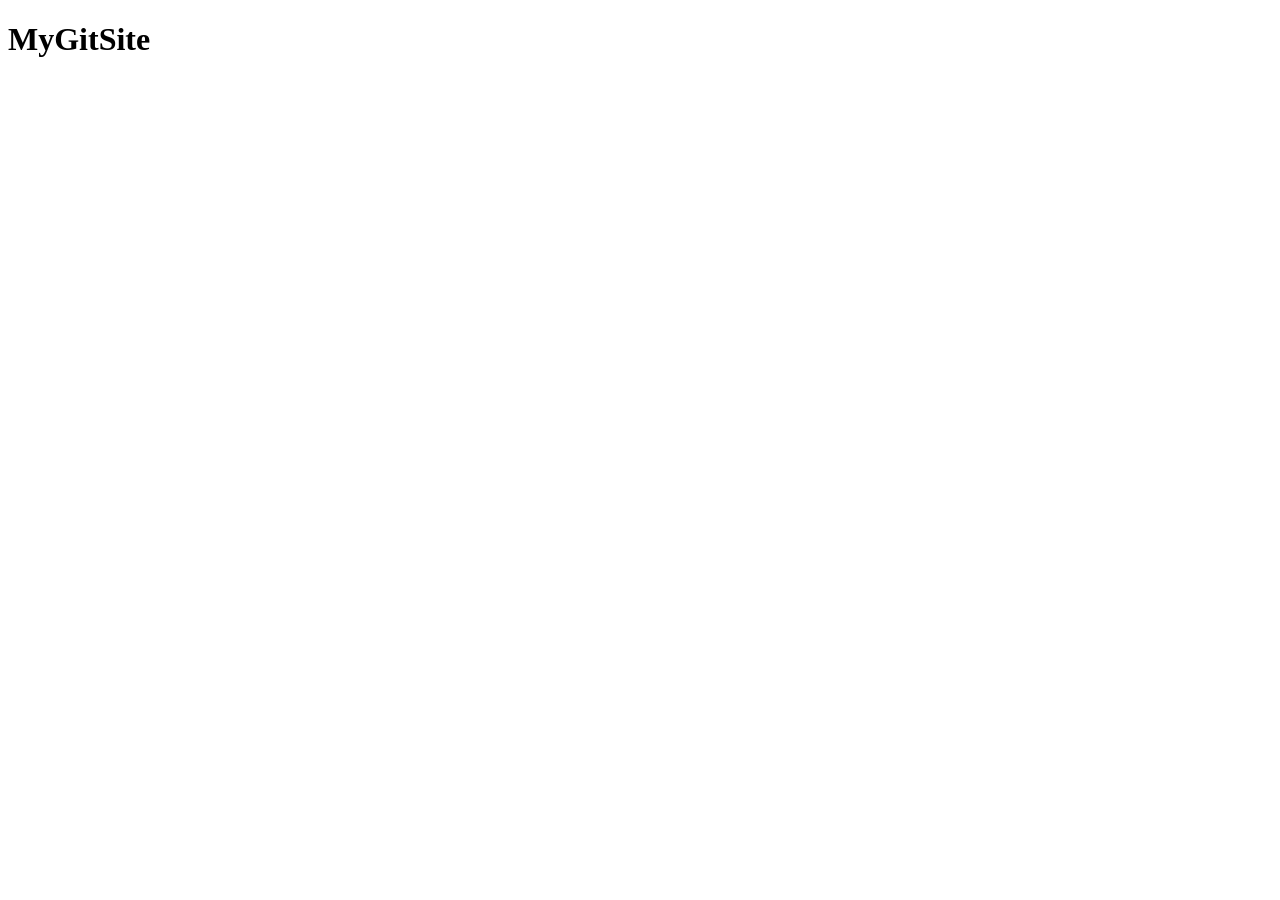
==== index.html @ f3650238 "MyGitSite開発スタート" ====
<!DOCTYPE html>
<html lang="ja">

<head>
  <meta charset="UTF-8">
  <meta name="viewport" content="width=device-width, initial-scale=1.0">
  <title>Document</title>
  <link rel="stylesheet" href="">
</head>

<body>
  <h1>MyGitSite</h1>
  <p></p>
</body>

</html>
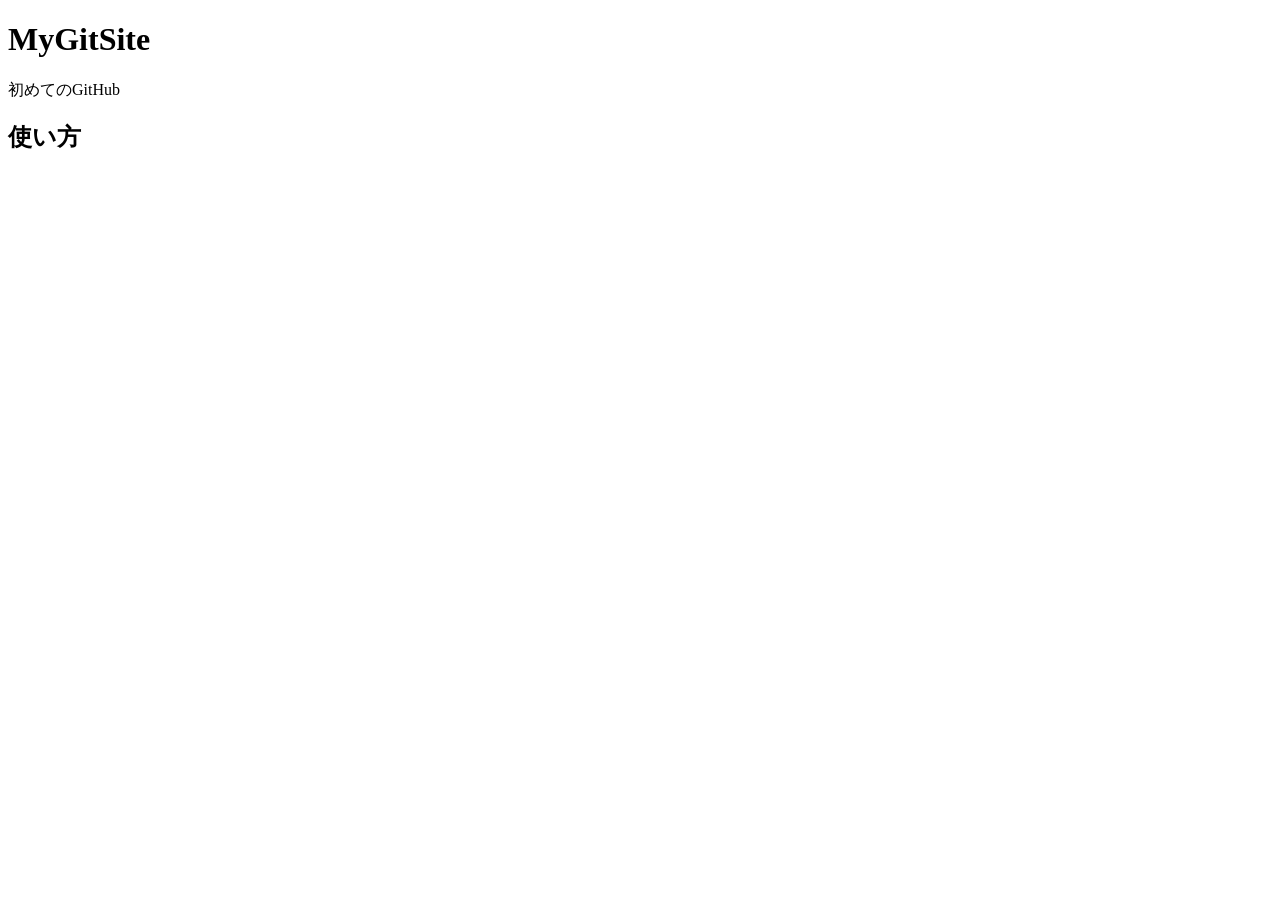
==== commit 656bc0b4: "本文" ====
--- a/index.html
+++ b/index.html
@@ -10,6 +10,8 @@
 
 <body>
   <h1>MyGitSite</h1>
+  <p>初めてのGitHub</p>
+  <h2>使い方</h2>
   <p></p>
 </body>
 
